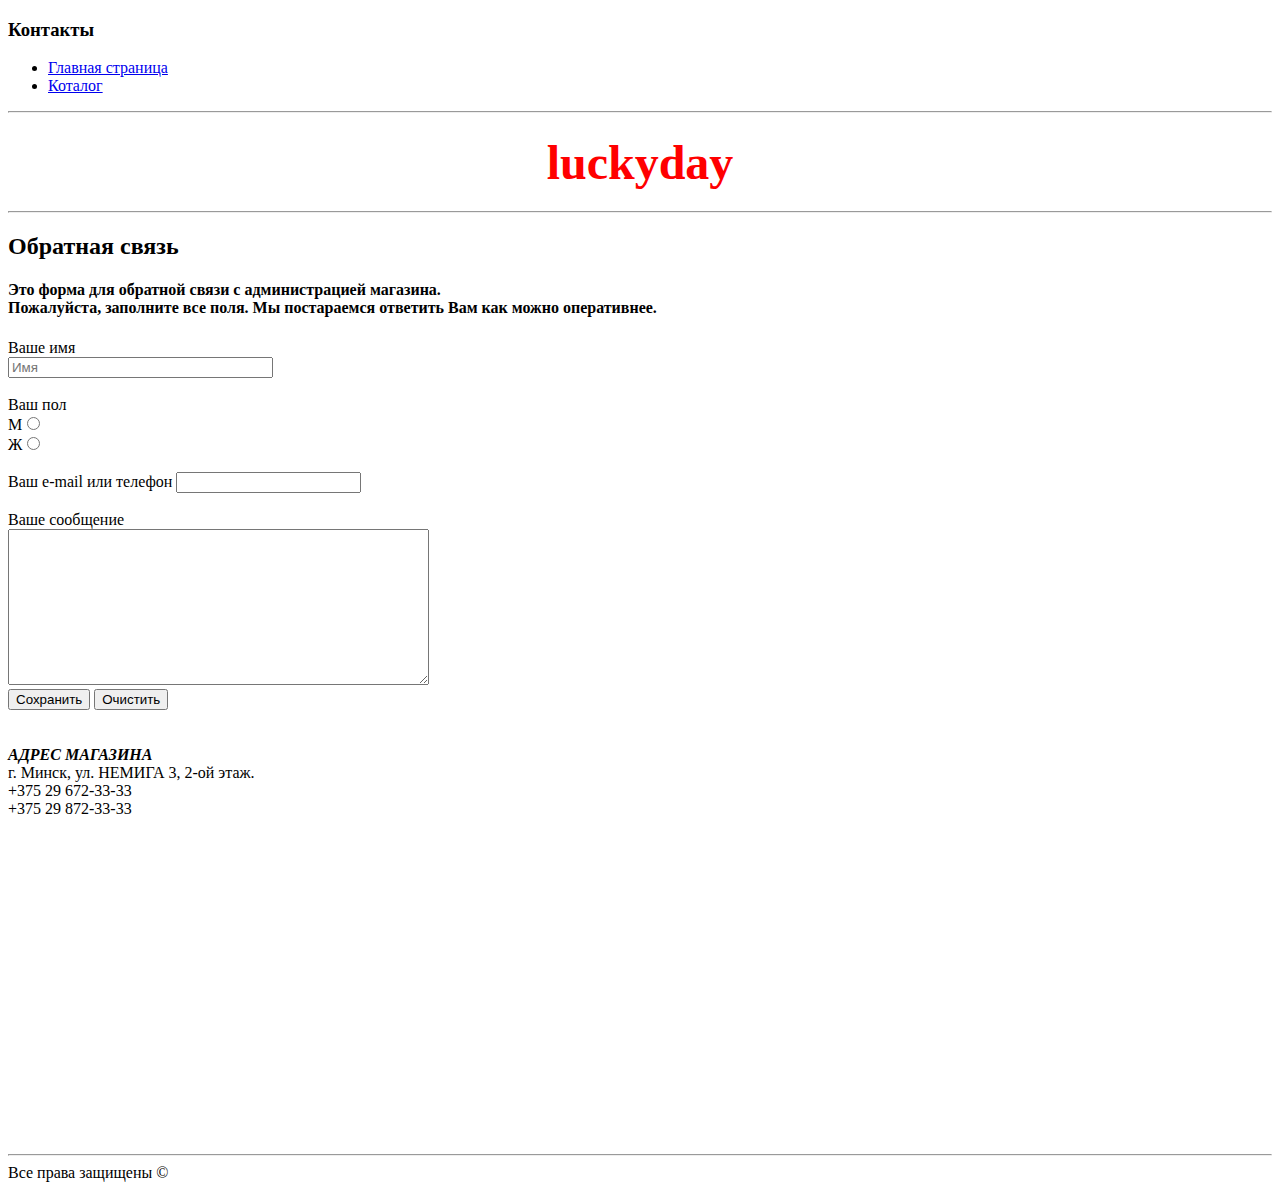
==== contacts.html @ a4e85009 "домашняя работа" ====
<!DOCTYPE html>
<html>
<head>
    <meta charset="UTF-8">
    <title>Контакты</title>
</head>
<body>
    <h3>Контакты</h3>
    <ul class="menu">
        <li><a href="index.html">Главная страница</a></li>
        <li><a href="cotalog/cotalog.html">Коталог</a></li>
    </ul>
    <hr>
    <h1 align="center"><font face="comic sans ms" size="+10" color="#FF0000">luckyday</font></h1>
    <hr>
       <h2>Обратная связь</h2>
        <h4>Это форма для обратной связи с администрацией магазина.<br>
        Пожалуйста, заполните все поля. Мы постараемся ответить Вам как можно оперативнее.</h4>
        <form action="#">Ваше имя <br>
            <input type="text" size="30" placeholder="Имя"><br><br>
            Ваш пол <br>
            М<input type="radio" name="pol"><br> 
            Ж<input type="radio" name="pol"><br><br> 
            Ваш е-mail или телефон <input type="text"><br><br>
            Ваше сообщение<br>
            <textarea cols="50" rows="10"></textarea><br>
    <input type="submit" value="Сохранить">
    <input type="reset" value="Очистить"></form><br><br>
            <b><i>АДРЕС МАГАЗИНА</b></i><br>
            г. Минск, ул. НЕМИГА 3, 2-ой этаж.<br>
            +375 29 672-33-33<br>
            +375 29 872-33-33<br>
<p> <iframe src="https://www.google.com/maps/embed?pb=!1m14!1m8!1m3!1d1175.2847236929863!2d27.5521396!3d53.9038562!3m2!1i1024!2i768!4f13.1!3m3!1m2!1s0x46dbcfeba0413c91%3A0xe0fb783d2af93747!2z0YPQu9C40YbQsCDQndC10LzQuNCz0LAgMywg0JzQuNC90YHQug!5e0!3m2!1sru!2sby!4v1585565609272!5m2!1sru!2sby" width="400" height="300" frameborder="0" style="border:0;" allowfullscreen="" aria-hidden="false" tabindex="0"></iframe></iframe></p>
    <hr>
    Все права защищены&nbsp;&copy
</body>
</html>
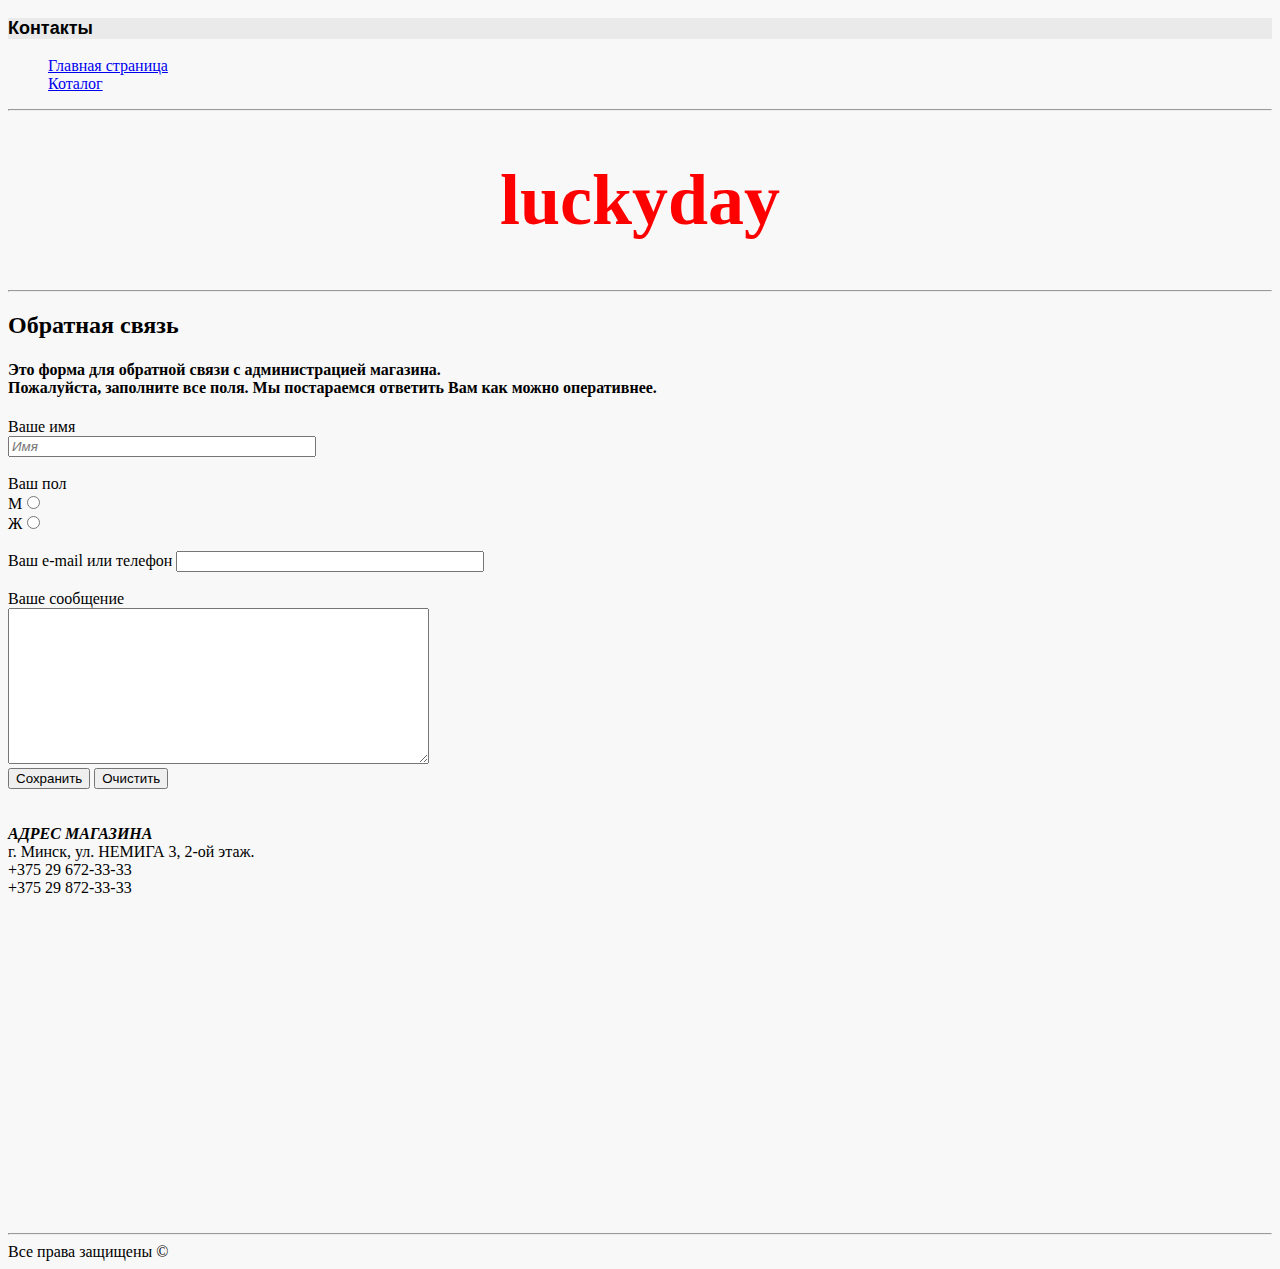
==== commit 3d297703: "Добавлен css" ====
--- a/contacts.html
+++ b/contacts.html
@@ -3,6 +3,7 @@
 <head>
     <meta charset="UTF-8">
     <title>Контакты</title>
+    <link rel="stylesheet" href="style.css">
 </head>
 <body>
     <h3>Контакты</h3>
@@ -11,7 +12,7 @@
         <li><a href="cotalog/cotalog.html">Коталог</a></li>
     </ul>
     <hr>
-    <h1 align="center"><font face="comic sans ms" size="+10" color="#FF0000">luckyday</font></h1>
+    <h1>luckyday</h1>
     <hr>
        <h2>Обратная связь</h2>
         <h4>Это форма для обратной связи с администрацией магазина.<br>
--- a/style.css
+++ b/style.css
@@ -0,0 +1,45 @@
+ body{
+    background-color:#f8f8f8;
+    color:#000000;
+ }
+ .menu{
+    list-style-type: none;
+    color: blueviolet;
+    font: 1em sans-serif;
+    font-family: fantasy;
+ }
+ h3{
+    font-family: Arial;
+     color: black;
+     font-weight 400;
+     background-color:#eaeaea;
+     font-size: 18px;
+ }
+ ul{
+     color: #707070;
+     font-size: 14px;
+     font-style: italic;
+     line-height: 16px;
+ }
+ .cat{
+    list-style-image: url(imd/1.png);
+    color: rgb(18, 1, 34);
+    font-style: normal;
+}
+input[type=text]{
+    width: 300px;
+    height: 15px;
+    font-style: italic;
+    color: blueviolet;
+}
+input[action]{
+    color: rebeccapurple;
+}
+h1{
+    color: red;
+    font-size: 72px;
+    text-align: center;
+}
+.text{
+    text-align: center;
+}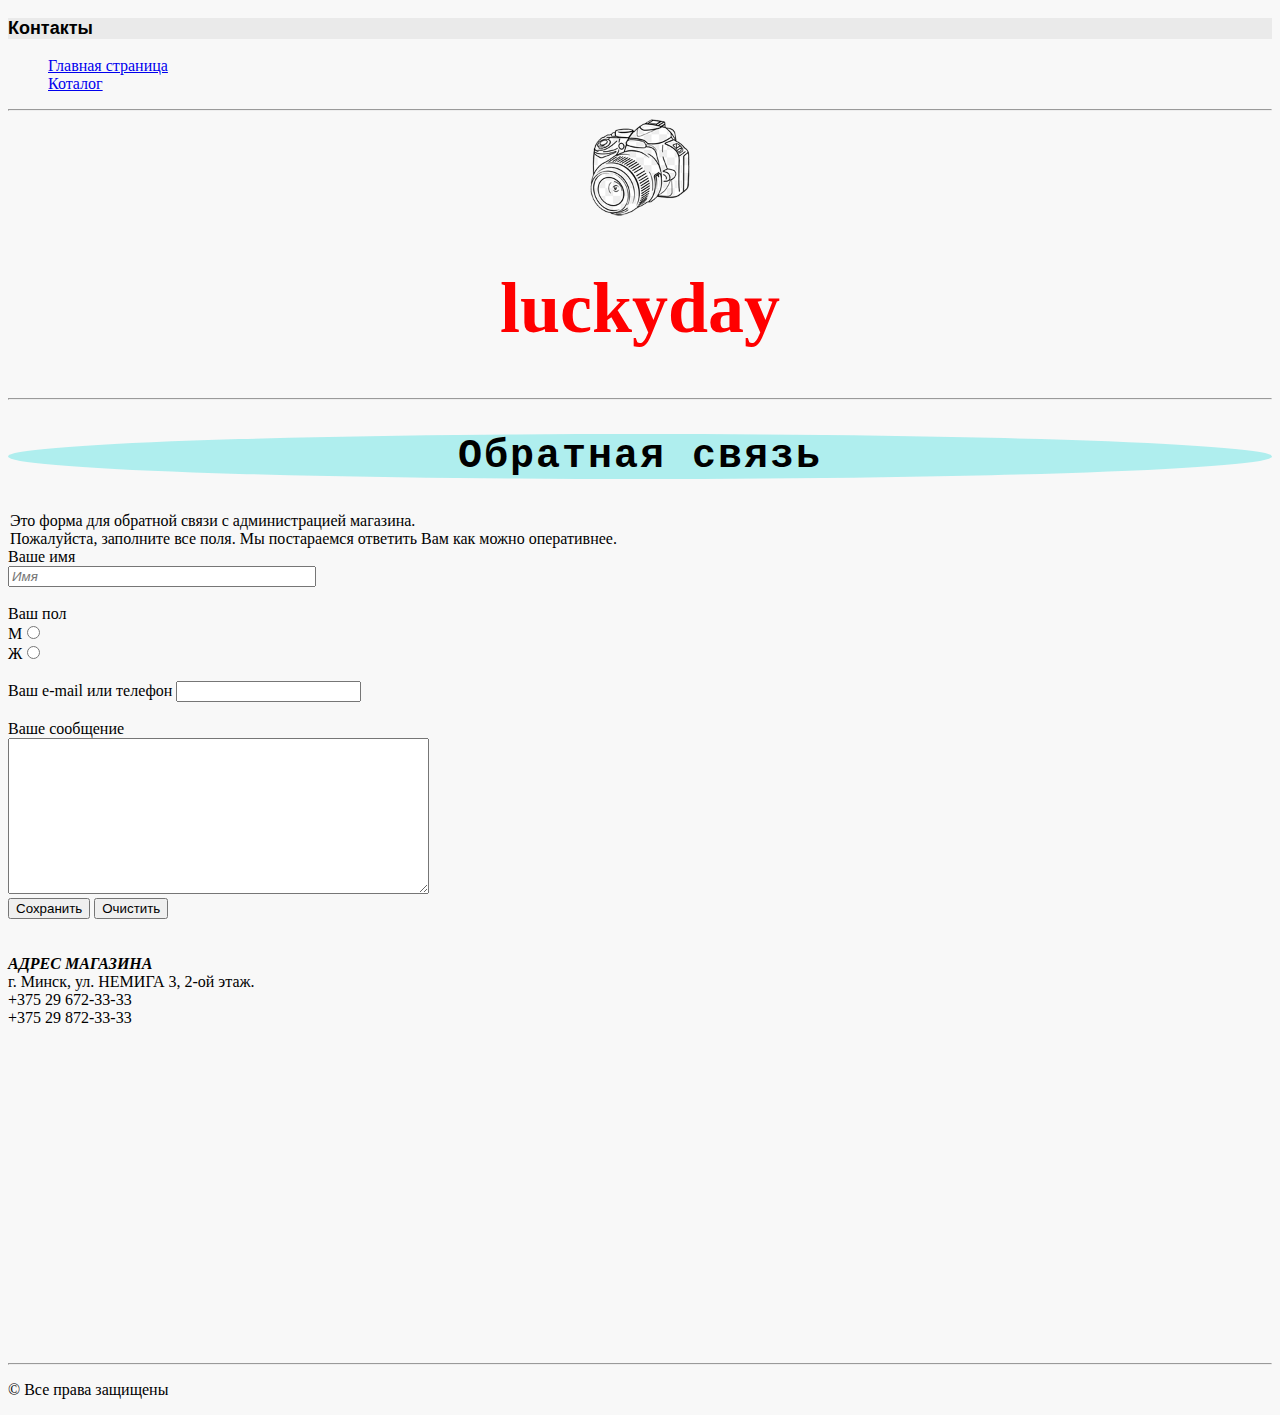
==== commit 1498bb8f: "задание 4" ====
--- a/contacts.html
+++ b/contacts.html
@@ -7,22 +7,27 @@
 </head>
 <body>
     <h3>Контакты</h3>
+<header>
     <ul class="menu">
         <li><a href="index.html">Главная страница</a></li>
         <li><a href="cotalog/cotalog.html">Коталог</a></li>
     </ul>
     <hr>
-    <h1>luckyday</h1>
+        <img class="logotip" src="imd/logotip.png" alt="фото">
+        <h1>luckyday</h1>
+</header>
     <hr>
        <h2>Обратная связь</h2>
-        <h4>Это форма для обратной связи с администрацией магазина.<br>
-        Пожалуйста, заполните все поля. Мы постараемся ответить Вам как можно оперативнее.</h4>
+       <legend>Это форма для обратной связи с администрацией магазина.<br>
+        Пожалуйста, заполните все поля. Мы постараемся ответить Вам как можно оперативнее.</h4></legend>
         <form action="#">Ваше имя <br>
             <input type="text" size="30" placeholder="Имя"><br><br>
             Ваш пол <br>
             М<input type="radio" name="pol"><br> 
             Ж<input type="radio" name="pol"><br><br> 
-            Ваш е-mail или телефон <input type="text"><br><br>
+        <div class="box">
+            Ваш е-mail или телефон <input type="email" name="email" required><br><br>
+        </div>
             Ваше сообщение<br>
             <textarea cols="50" rows="10"></textarea><br>
     <input type="submit" value="Сохранить">
@@ -33,6 +38,8 @@
             +375 29 872-33-33<br>
 <p> <iframe src="https://www.google.com/maps/embed?pb=!1m14!1m8!1m3!1d1175.2847236929863!2d27.5521396!3d53.9038562!3m2!1i1024!2i768!4f13.1!3m3!1m2!1s0x46dbcfeba0413c91%3A0xe0fb783d2af93747!2z0YPQu9C40YbQsCDQndC10LzQuNCz0LAgMywg0JzQuNC90YHQug!5e0!3m2!1sru!2sby!4v1585565609272!5m2!1sru!2sby" width="400" height="300" frameborder="0" style="border:0;" allowfullscreen="" aria-hidden="false" tabindex="0"></iframe></iframe></p>
     <hr>
-    Все права защищены&nbsp;&copy
+<footer>
+		<p>&copy; Все права защищены</p>
+</footer>
 </body>
 </html>--- a/style.css
+++ b/style.css
@@ -10,8 +10,7 @@
  }
  h3{
     font-family: Arial;
-     color: black;
-     font-weight 400;
+       font-weight 400;
      background-color:#eaeaea;
      font-size: 18px;
  }
@@ -42,4 +41,70 @@
 }
 .text{
     text-align: center;
+}
+.menu Li a:hover{
+    color: crimson;
+}
+.cotalog li a:hover{
+    color: rgb(15, 252, 173);
+}
+.logotip{
+    width: 100px;
+    display: block;
+    margin-left: auto;
+    margin-right: auto
+}
+h2{
+    background: #afeeee;
+	text-align: center;
+	font-size: 40px;
+	letter-spacing: 2px;
+	font-family: "Courier";
+	border-radius: 50%;
+}
+input[type="email"]:focus {
+    color: rgb(206, 143, 143);
+    font-weight: bold;
+    background: #afeeee;
+    }
+input[type="text"],
+textarea {
+    text-transform: capitalize;
+    } 
+table,
+td,
+th {
+	border: 1px solid black;
+}
+table {
+	border-collapse: collapse;
+}
+th {
+	width: 200px;
+	height: 20px;
+	text-align: center;
+}
+th {
+	background: #c6f5f0;
+}
+td {
+	background: #f2fcfb;
+}
+caption {
+	font-size: 18px;
+}
+thead tr{
+	height: 70px;
+}
+.img{
+    border: solid;
+    border-color: #cacd58 #5faf8a #b9cea5 #aab238;
+}
+.img:hover{
+    border: none;
+    margin: 3px;
+}
+.product:first-letter{
+    color: #f855e2;
+	font-size: 26px;
 }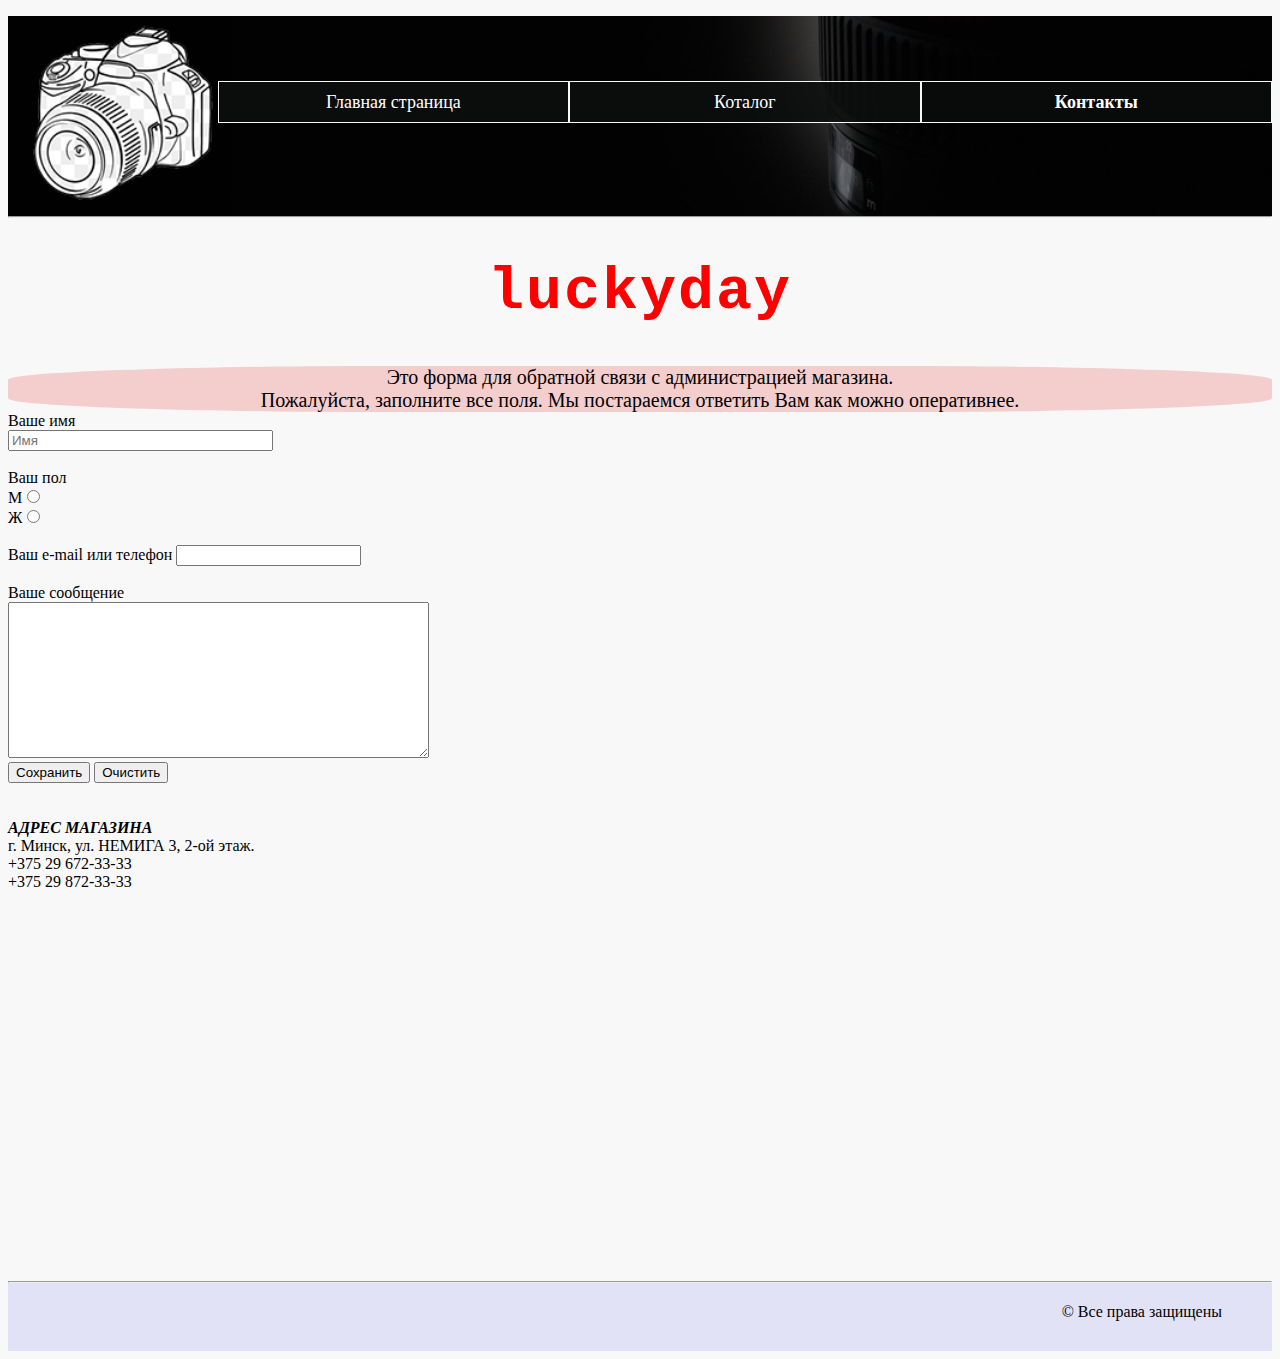
==== commit 39f18f80: "домашняя работа" ====
--- a/contacts.html
+++ b/contacts.html
@@ -5,20 +5,18 @@
     <title>Контакты</title>
     <link rel="stylesheet" href="style.css">
 </head>
-<body>
-    <h3>Контакты</h3>
+<body class="information">
 <header>
+    <img class="logotip" src="imd/logotip.png" alt="фото">
     <ul class="menu">
         <li><a href="index.html">Главная страница</a></li>
         <li><a href="cotalog/cotalog.html">Коталог</a></li>
+        <li>Контакты</li>
     </ul>
-    <hr>
-        <img class="logotip" src="imd/logotip.png" alt="фото">
-        <h1>luckyday</h1>
 </header>
     <hr>
-       <h2>Обратная связь</h2>
-       <legend>Это форма для обратной связи с администрацией магазина.<br>
+        <h1>luckyday</h1>
+       <legend class="text">Это форма для обратной связи с администрацией магазина.<br>
         Пожалуйста, заполните все поля. Мы постараемся ответить Вам как можно оперативнее.</h4></legend>
         <form action="#">Ваше имя <br>
             <input type="text" size="30" placeholder="Имя"><br><br>
@@ -36,10 +34,12 @@
             г. Минск, ул. НЕМИГА 3, 2-ой этаж.<br>
             +375 29 672-33-33<br>
             +375 29 872-33-33<br>
+<div class="map">            
 <p> <iframe src="https://www.google.com/maps/embed?pb=!1m14!1m8!1m3!1d1175.2847236929863!2d27.5521396!3d53.9038562!3m2!1i1024!2i768!4f13.1!3m3!1m2!1s0x46dbcfeba0413c91%3A0xe0fb783d2af93747!2z0YPQu9C40YbQsCDQndC10LzQuNCz0LAgMywg0JzQuNC90YHQug!5e0!3m2!1sru!2sby!4v1585565609272!5m2!1sru!2sby" width="400" height="300" frameborder="0" style="border:0;" allowfullscreen="" aria-hidden="false" tabindex="0"></iframe></iframe></p>
+</div>    
+<footer>
     <hr>
-<footer>
-		<p>&copy; Все права защищены</p>
+	<p>&copy; Все права защищены</p>
 </footer>
 </body>
 </html>--- a/style.css
+++ b/style.css
@@ -1,76 +1,200 @@
- body{
-    background-color:#f8f8f8;
-    color:#000000;
- }
- .menu{
-    list-style-type: none;
-    color: blueviolet;
-    font: 1em sans-serif;
-    font-family: fantasy;
- }
- h3{
-    font-family: Arial;
-       font-weight 400;
-     background-color:#eaeaea;
-     font-size: 18px;
- }
- ul{
-     color: #707070;
-     font-size: 14px;
-     font-style: italic;
-     line-height: 16px;
- }
- .cat{
-    list-style-image: url(imd/1.png);
-    color: rgb(18, 1, 34);
-    font-style: normal;
-}
-input[type=text]{
-    width: 300px;
-    height: 15px;
-    font-style: italic;
-    color: blueviolet;
-}
-input[action]{
-    color: rebeccapurple;
-}
-h1{
-    color: red;
-    font-size: 72px;
-    text-align: center;
-}
-.text{
-    text-align: center;
-}
-.menu Li a:hover{
-    color: crimson;
-}
-.cotalog li a:hover{
-    color: rgb(15, 252, 173);
-}
-.logotip{
-    width: 100px;
-    display: block;
-    margin-left: auto;
-    margin-right: auto
-}
-h2{
-    background: #afeeee;
-	text-align: center;
-	font-size: 40px;
+
+body {
+	background: #f8f8f8;
+}
+.container {
+	width: 960px;
+	margin: 0 auto;
+}
+header {
+	height: 200px;
+	background: url(imd/fon.jpg) no-repeat center bottom;
+}
+footer {
+	height: 70px;
+	background: #e2e2f7;
+}
+footer p {
+	margin: 20px 50px 0 0;
+	text-align: right;
+}
+hr {
+	margin-top: 0;
+	margin-bottom: 0;
+}
+h1,
+.information h2 {
+	text-align: center;
+	font-size: 60px;
 	letter-spacing: 2px;
 	font-family: "Courier";
 	border-radius: 50%;
-}
-input[type="email"]:focus {
-    color: rgb(206, 143, 143);
-    font-weight: bold;
-    background: #afeeee;
-    }
-input[type="text"],
-textarea {
-    text-transform: capitalize;
-    } 
+	color: red;
+}
+.text {
+	background: #ee92926c;
+	text-align: center;
+	font-size: 20px;
+	border-radius: 30%;
+}
+.logotip {
+	width: 180px;
+	margin: 10px 0 0 25px;
+	float: left;
+}
+.clearfix {
+	clear: both;
+}
+.menu {
+	list-style-type: none;
+	padding: 0;
+	display: flex;
+	align-items: flex-start;
+	justify-content: flex-end;
+}
+.menu a {
+	font-weight: normal;
+	font-size: 18px;
+	color: #ffffff;
+	text-decoration: none;
+	background-color: #1011115b;
+	display: block;
+	width: 100%;
+	height: 100%;
+	text-align: center;
+	line-height: 40px;
+}
+.menu li {
+	font-size: 18px;
+	font-weight: bold;
+	color: #ffffff;
+	background-color: #0b0e0dc5;
+	display: block;
+	width: 33%;
+	text-align: center;
+	line-height: 40px;
+	border: 1px solid #f8f8f8;
+	margin-top: 65px;
+}
+.menu a:hover {
+	background-color: #f0999986;
+	color: #000000;
+}
+.container_catalog {
+	display: flex;
+	justify-content: space-between;
+}
+.product h2 {
+	color: #000000;
+	font-size: 18px;
+	font-weight: 400;
+	background: #eaeaea;
+	text-align: center;
+}
+.product .description {
+	font-size: 16px;
+	line-height: 24px;
+	color: #484343;
+	font-weight: 400;
+	text-align: left;
+
+}
+.product .shortdescription {
+	font-size: 14px;
+	line-height: 16px;
+	color: #707070;
+	font-style: italic;
+	text-align: center;
+}
+.product figure p:first-letter {
+	color: #03c03c;
+	font-size: 26px;
+}
+.product .characteristic {
+	font-size: 18px;
+	line-height: 20px;
+	color: #2F4F4F;
+	font-weight: 500;
+}
+.product_img {
+	border: solid;
+	border-color: #cacd58 #5faf8a #b9cea5 #aab238;
+	float: left;
+}
+.product_img:hover {
+	border: none;
+	margin: 3px;
+}
+.buy input[type="submit"] {
+	width: 150px;
+	height: 60px;
+	border: 1px solid transparent;
+	background-color: #7fc7ff;
+	font-size: 18px;
+	text-transform: uppercase;
+	color: #ffff00;
+	font-weight: bold;
+	border-radius: 5px;
+	outline: none;
+	margin: 150px 0 0 285px;
+}
+.buy input[type="submit"]:hover {
+	background-color: #0bda51;
+	color: black;
+}
+.buy input[type="submit"]:active {
+	background-color: #66ff00;
+}
+.feedback fieldset {
+	border: solid;
+	border-color: #5faf8a;
+}
+.feedback legend {
+	font-size: 19px;
+	line-height: 16px;
+	color: #707070;
+	font-style: italic
+}
+.feedback input[type="text"],
+.feedback input[type="email"] {
+	width: 200px; height: 25px;
+	border-width: 1px;
+	border-color: #5faf8a #b9cea5;
+	font-size: 14px;
+	color: #002868;
+}
+.feedback textarea {
+	border: outset;
+	border-width: 1px;
+	border-color: #5faf8a #b9cea5;
+	width: 370px; height: 150px;
+}
+.feedback .box {
+	margin-bottom: 5px;
+}
+.feedback input[type="email"]:focus {
+	color: #0000ff;
+	background-color: #e0ffff;
+}
+.feedback input[type="text"],
+.feedback textarea {
+	text-transform: capitalize;
+}
+/* ::placeholder с одним двоеточием не работатет!
+Валидацию не проходит, так как этот псевдоэлемент
+есть только в сырой версии спецификации,
+НО ПОДДЕРЖИВАЕТСЯ ВСЕМИ БРАУЗЕРАМИ*/
+.feedback input[type="text"]::placeholder,
+.feedback textarea::placeholder {
+	text-transform: none;
+}
+.map {
+	width: 100%;
+	height: 374px;
+}
+.container_catalog p a:visited {
+	color: #228b22;
+}
 table,
 td,
 th {
@@ -79,9 +203,13 @@
 table {
 	border-collapse: collapse;
 }
+caption {
+	font-size: 18px;
+}
+td,
 th {
-	width: 200px;
-	height: 20px;
+	width: 150px;
+	height: 30px;
 	text-align: center;
 }
 th {
@@ -90,21 +218,6 @@
 td {
 	background: #f2fcfb;
 }
-caption {
-	font-size: 18px;
-}
 thead tr{
-	height: 70px;
-}
-.img{
-    border: solid;
-    border-color: #cacd58 #5faf8a #b9cea5 #aab238;
-}
-.img:hover{
-    border: none;
-    margin: 3px;
-}
-.product:first-letter{
-    color: #f855e2;
-	font-size: 26px;
+	height: 50px;
 }